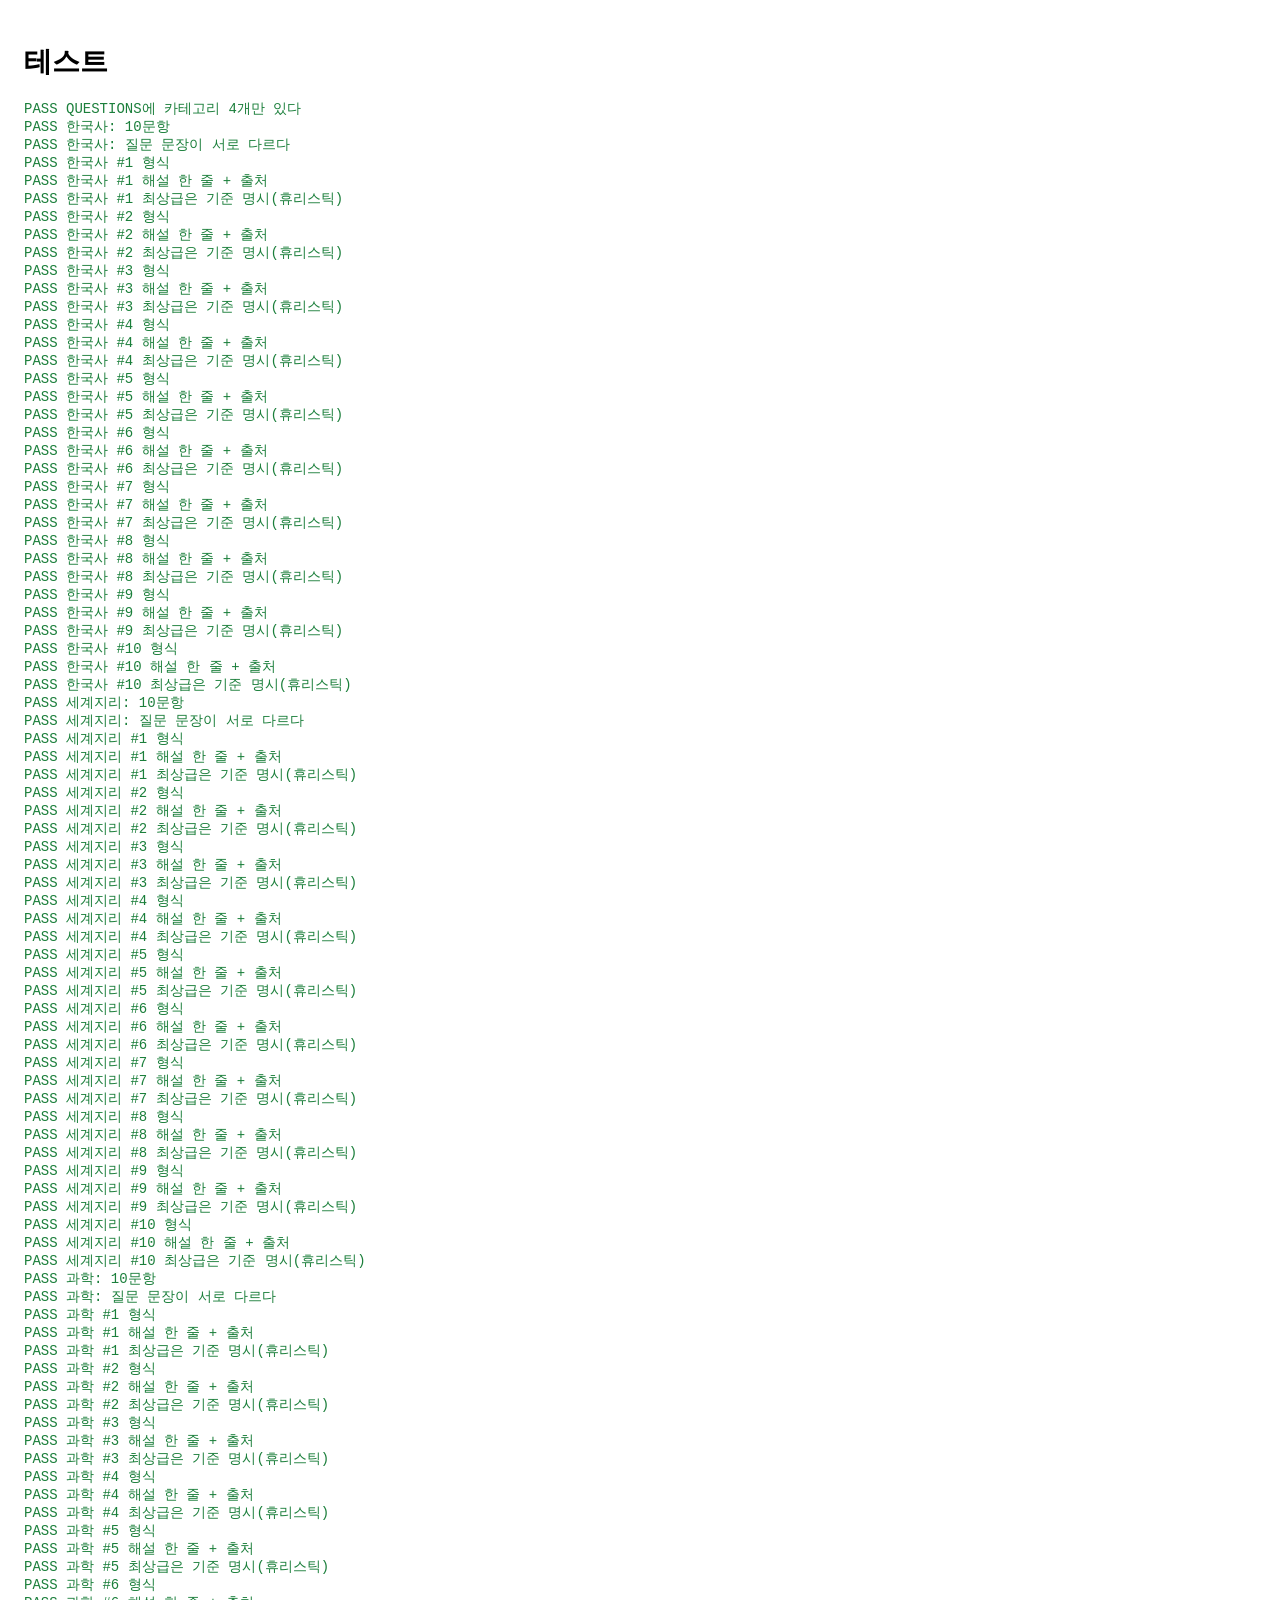
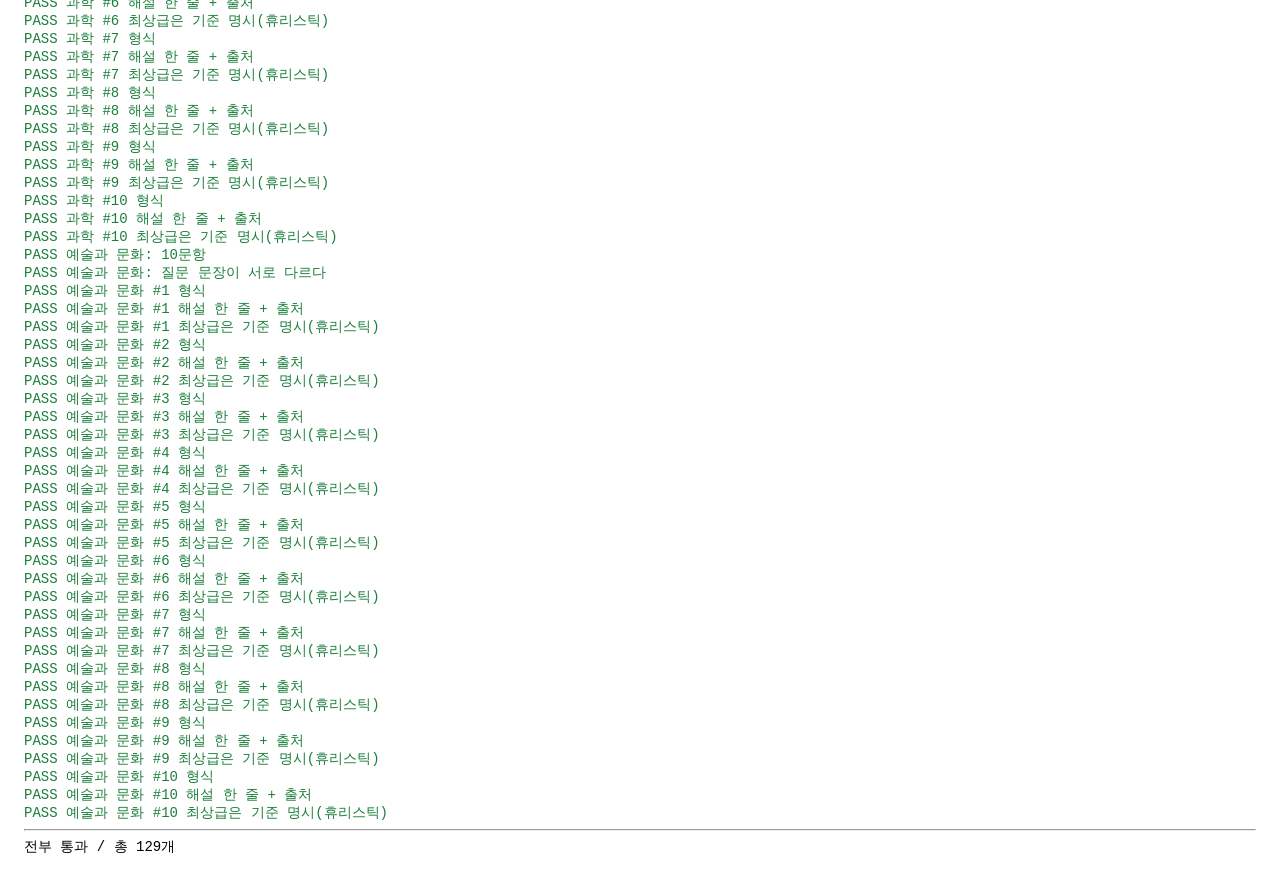
==== tests/tests.html @ 3a120a73 "feat: add 40 questions and data validation tests Co-Authored-By: Claude Sonnet 5.5 <noreply@anthropi" ====
<!doctype html>
<html lang="ko"><head><meta charset="utf-8"><title>tests</title>
<style>body{font:14px monospace;padding:16px}.fail{color:#b00020}.pass{color:#1b7f3b}</style></head>
<body><h1>테스트</h1><pre id="out"></pre>
<script>
var results = [];
function t(name, fn) {
  try { fn(); results.push({ pass: true, text: "PASS " + name }); }
  catch (e) { results.push({ pass: false, text: "FAIL " + name + " — " + e.message }); }
}
function ok(cond, msg) { if (!cond) throw new Error(msg || "assertion failed"); }
function eq(a, b) {
  if (JSON.stringify(a) !== JSON.stringify(b)) throw new Error(JSON.stringify(a) + " !== " + JSON.stringify(b));
}
</script>
<script src="../questions.js"></script>
<script src="../script.js"></script>
<script src="data.test.js"></script>
<script>
var failed = results.filter(function (r) { return !r.pass; }).length;
document.title = (failed ? "FAIL " + failed : "PASS") + " (" + results.length + ")";
document.getElementById("out").innerHTML = results.map(function (r) {
  return '<div class="' + (r.pass ? "pass" : "fail") + '">' + r.text + "</div>";
}).join("") + "<hr>" + (failed ? failed + "개 실패" : "전부 통과") + " / 총 " + results.length + "개";
</script>
</body></html>
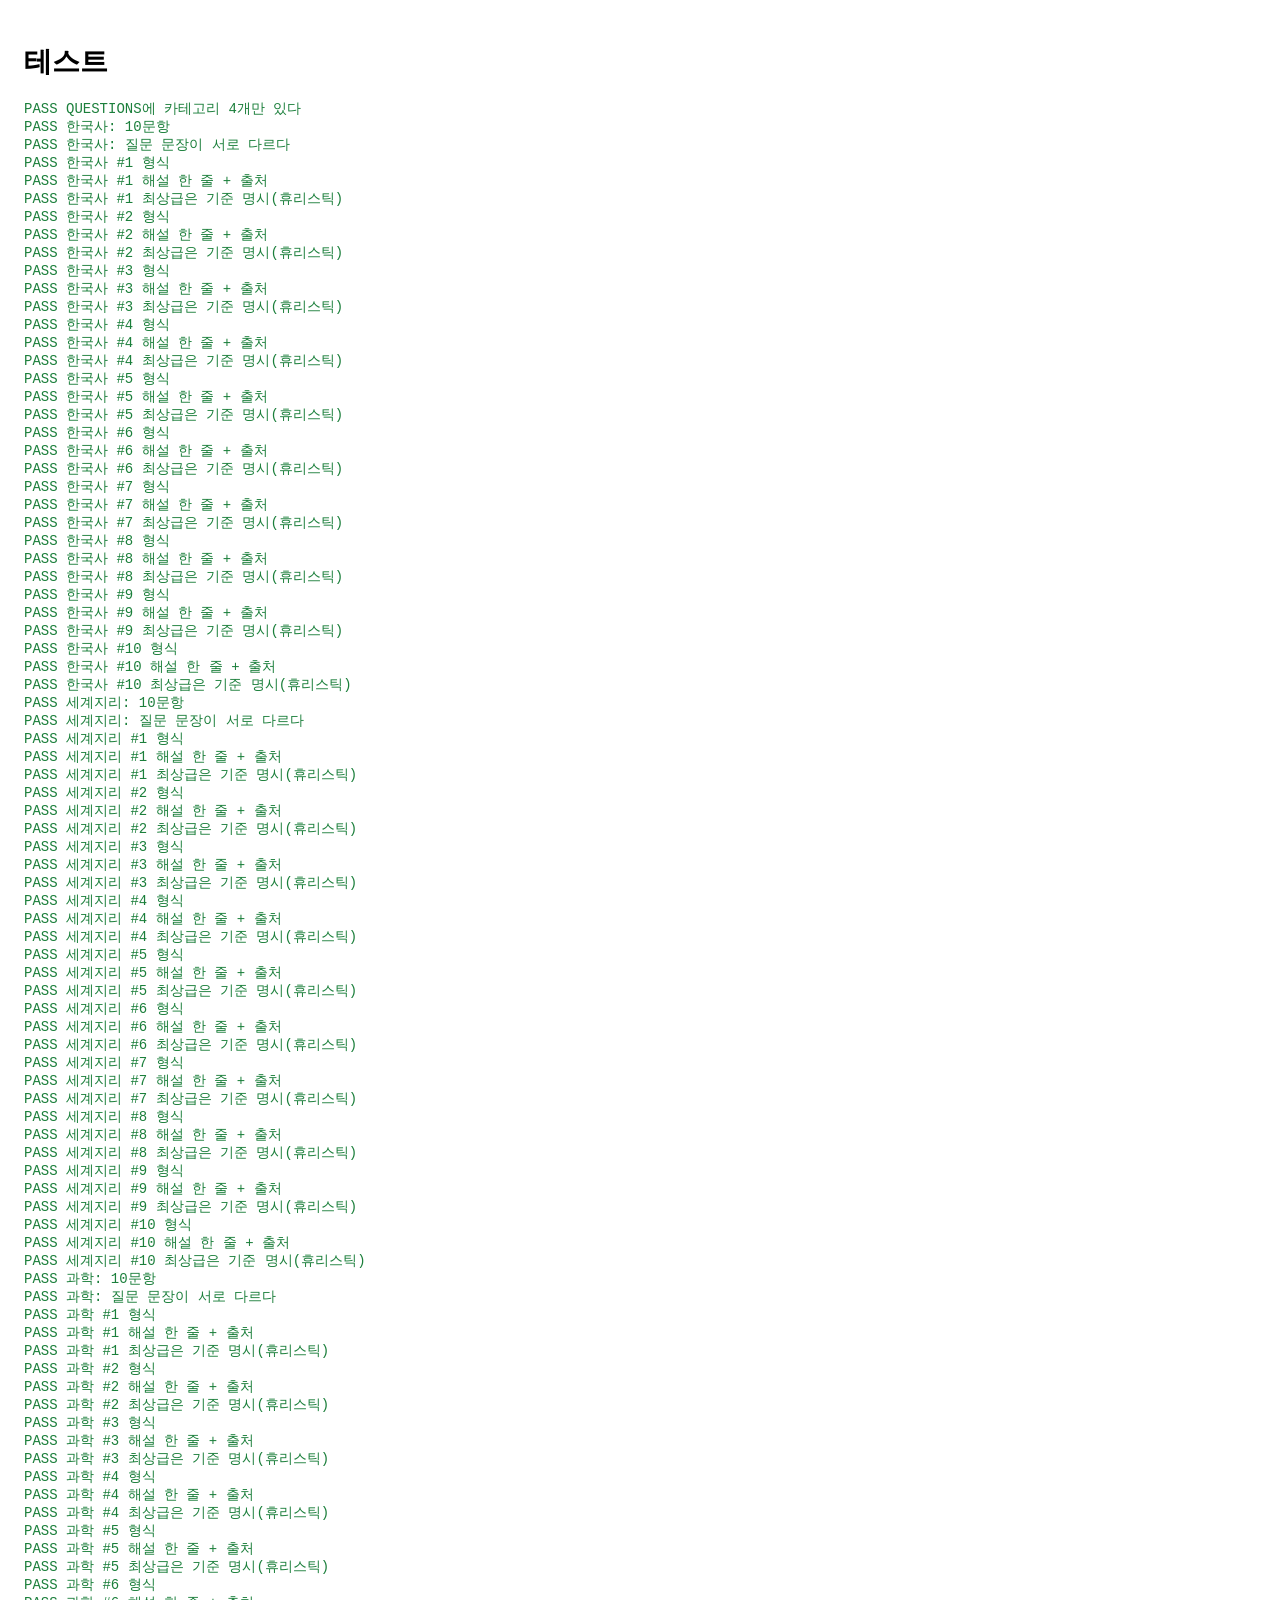
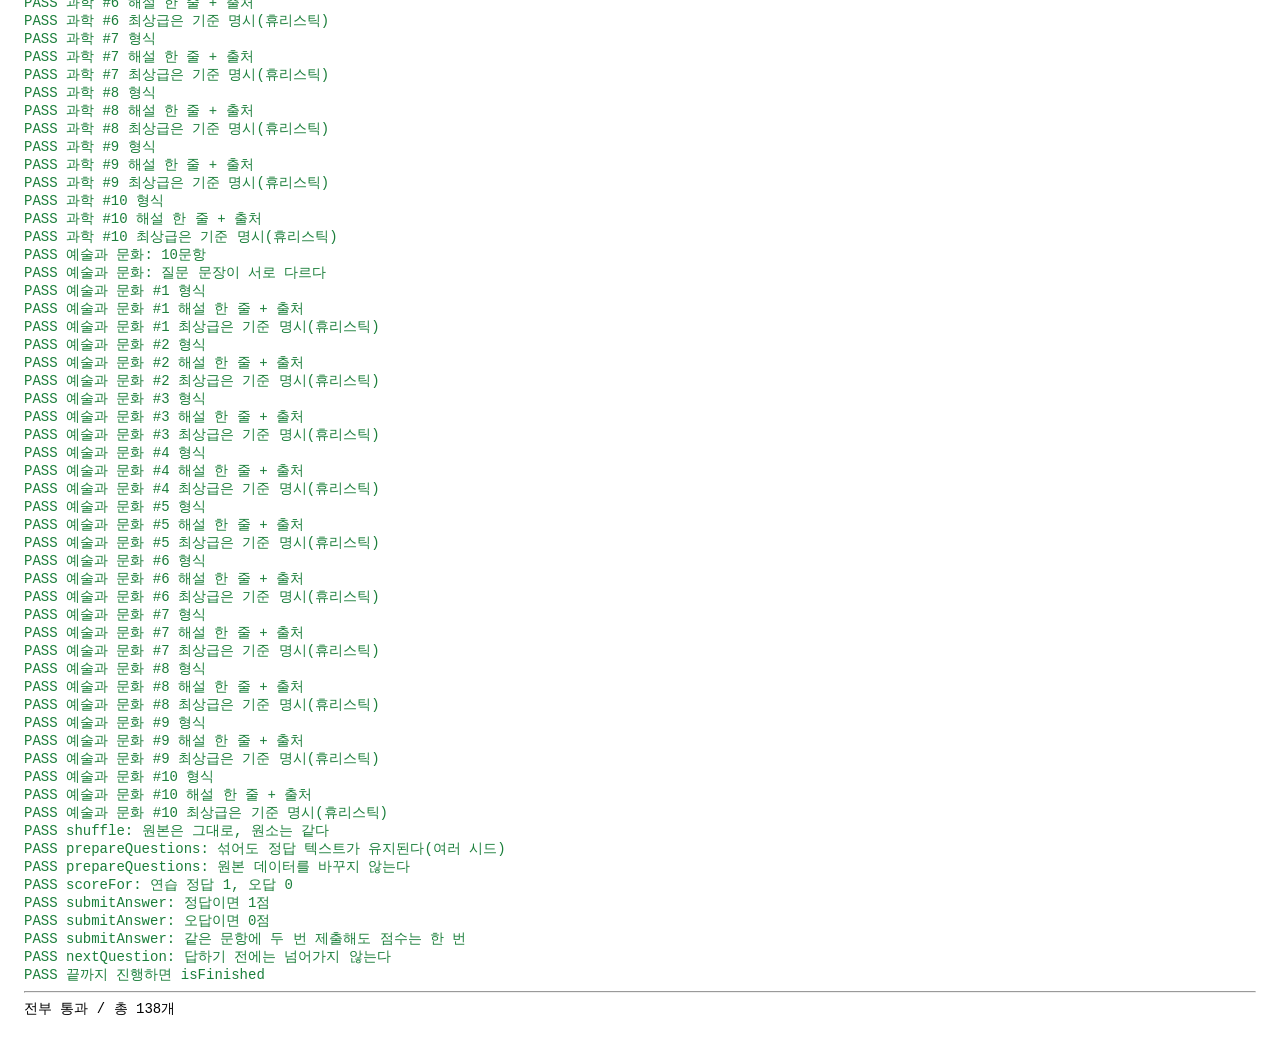
==== commit fe5abd21: "feat: add game logic with tests Co-Authored-By: Claude Sonnet 5.5 <noreply@anthropic.com>" ====
--- a/tests/tests.html
+++ b/tests/tests.html
@@ -16,6 +16,7 @@
 <script src="../questions.js"></script>
 <script src="../script.js"></script>
 <script src="data.test.js"></script>
+<script src="logic.test.js"></script>
 <script>
 var failed = results.filter(function (r) { return !r.pass; }).length;
 document.title = (failed ? "FAIL " + failed : "PASS") + " (" + results.length + ")";
